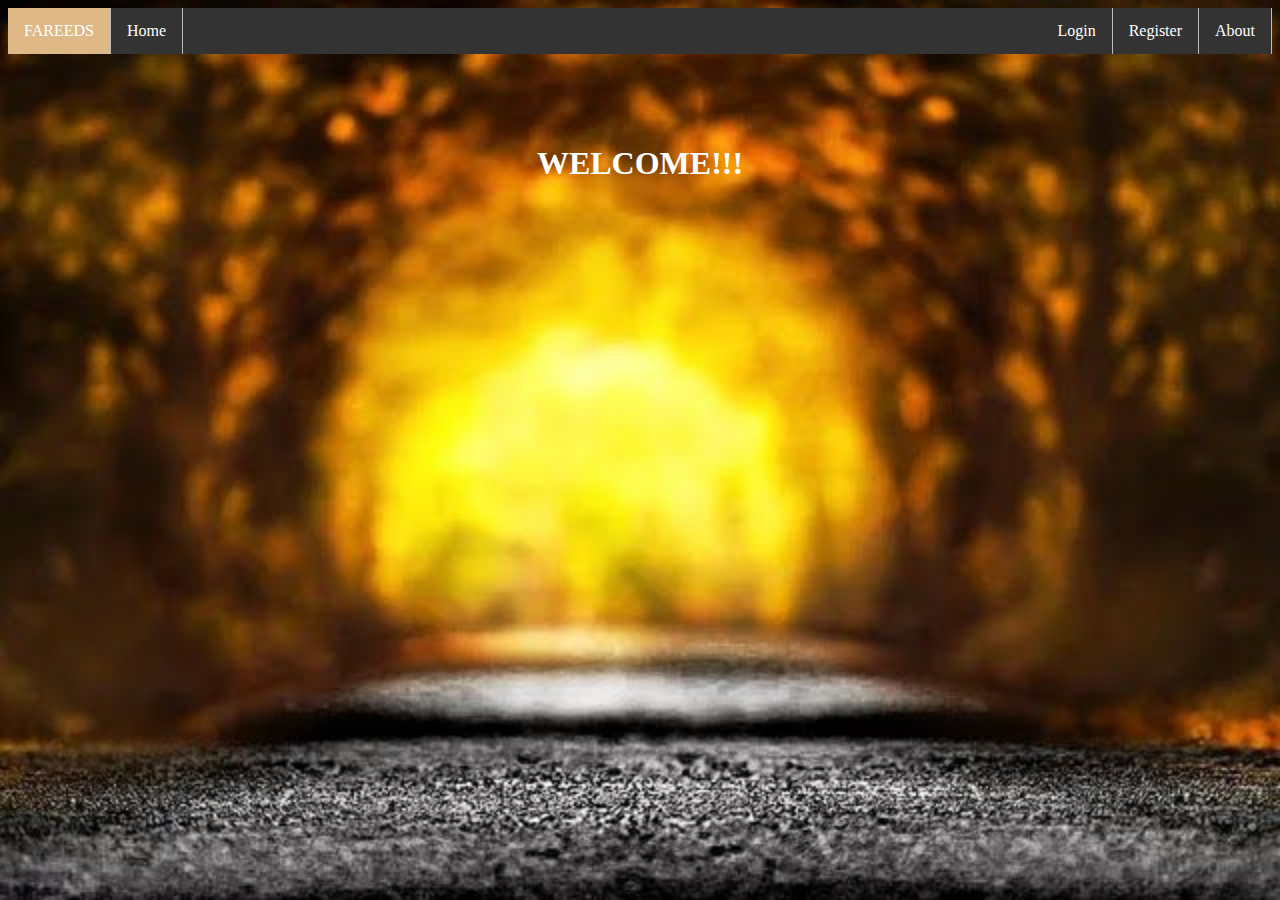
==== Farida/templates/index.html @ 43353b70 "Add files via upload" ====
<!DOCTYPE html>
<!DOCTYPE html>
<html>
  <head>
  <title>Home Page</title>
        <link rel="stylesheet" href="../stylesheets/index.css">
<style>

</style>
</head>
<body>

<ul>
  <li><a class="active" href="profile.html">FAREEDS</a></li>
  <li><a href="index.html">Home</a></li>
  <li style="float:right"><a href="/about">About</a></li>
  <li style="float:right"><a href="signup.html">Register</a></li>
  <li style="float:right"><a href="login.html">Login</a></li>
  <li style="float:right"><a href="/"></a></li>
</ul>
<div>
<h1 id="welcome">WELCOME!!!<h1>
</div>
</body>
</html>
---- Farida/stylesheets/index.css ----
ul {
  list-style-type: none;
  margin: 0;
  padding: 0;
  overflow: hidden;
  background-color: #333;
}

li {
  float: left;
  border-right:1px solid #bbb;
}

li:last-child {
  border-right: none;
}

li a {
  display: block;
  color: white;
  text-align: center;
  padding: 14px 16px;
  text-decoration: none;
}

li a:hover:not(.active) {
  background-color: #111;
}

.active {
  background-color: burlywood;
}

body {
  background-image: url("img.jpg");
  background-repeat: no-repeat;
  background-size: cover;
}

#welcome {
  padding: 70px 0;
  text-align: center;
  color: white;
}
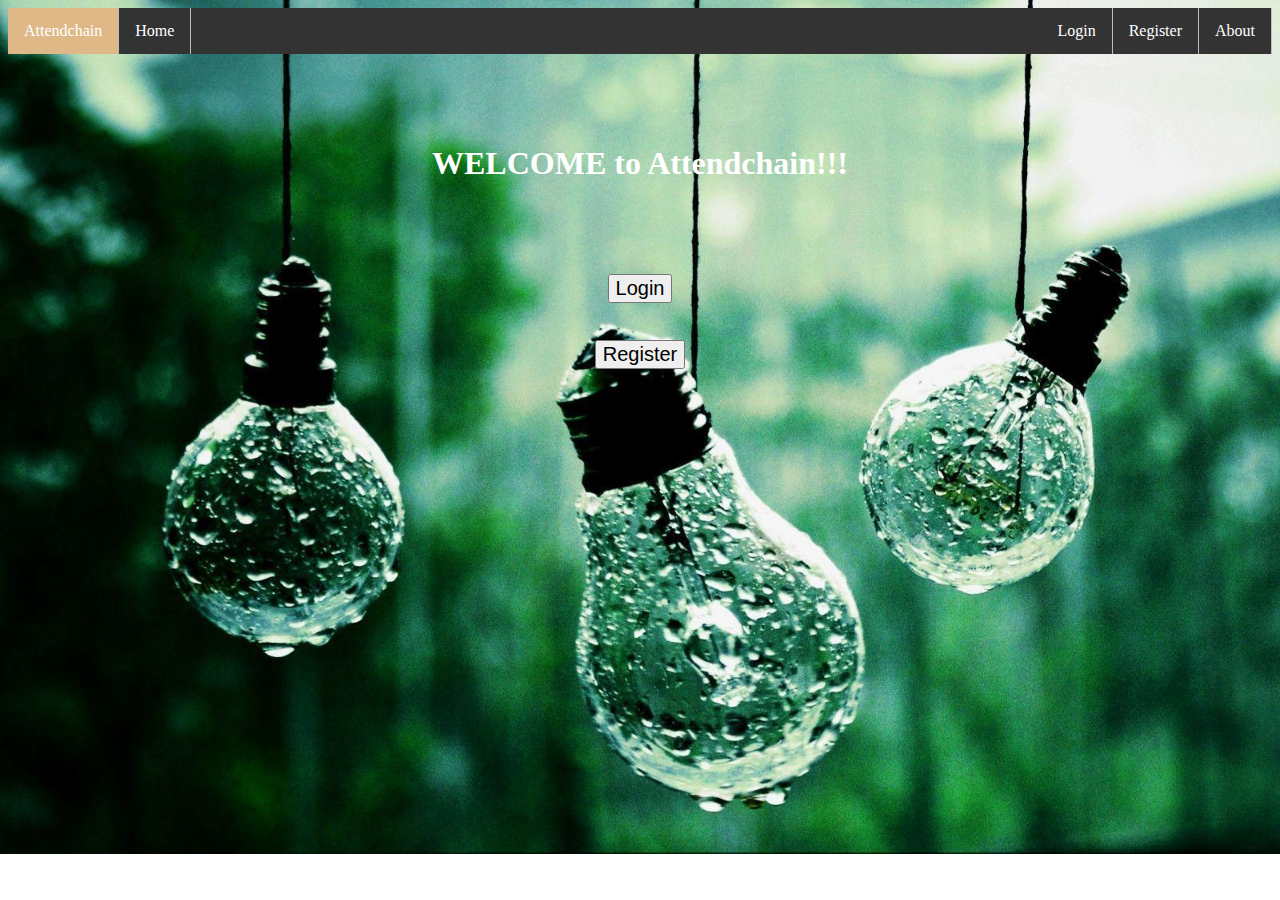
==== commit 4c8c5af4: "update files" ====
--- a/Farida/templates/index.html
+++ b/Farida/templates/index.html
@@ -11,7 +11,7 @@
 <body>
 
 <ul>
-  <li><a class="active" href="profile.html">FAREEDS</a></li>
+  <li><a class="active" href="profile.html">Attendchain</a></li>
   <li><a href="index.html">Home</a></li>
   <li style="float:right"><a href="/about">About</a></li>
   <li style="float:right"><a href="signup.html">Register</a></li>
@@ -19,7 +19,12 @@
   <li style="float:right"><a href="/"></a></li>
 </ul>
 <div>
-<h1 id="welcome">WELCOME!!!<h1>
+<h1 id="welcome">WELCOME to Attendchain!!!<h1>
+<div class="index-buttons">
+  <button>Login</button>
+  <br/>
+  <button>Register</button>
+</div>
 </div>
 </body>
 </html>
--- a/Farida/stylesheets/index.css
+++ b/Farida/stylesheets/index.css
@@ -42,3 +42,17 @@
   text-align: center;
   color: white;
 }
+
+/* .index-buttons {
+  text-align: center;
+}
+
+button {
+  position: absolute;
+  top: 50%;
+} */
+button{
+  margin:auto;
+  display:block;
+  font-size: 20px;
+}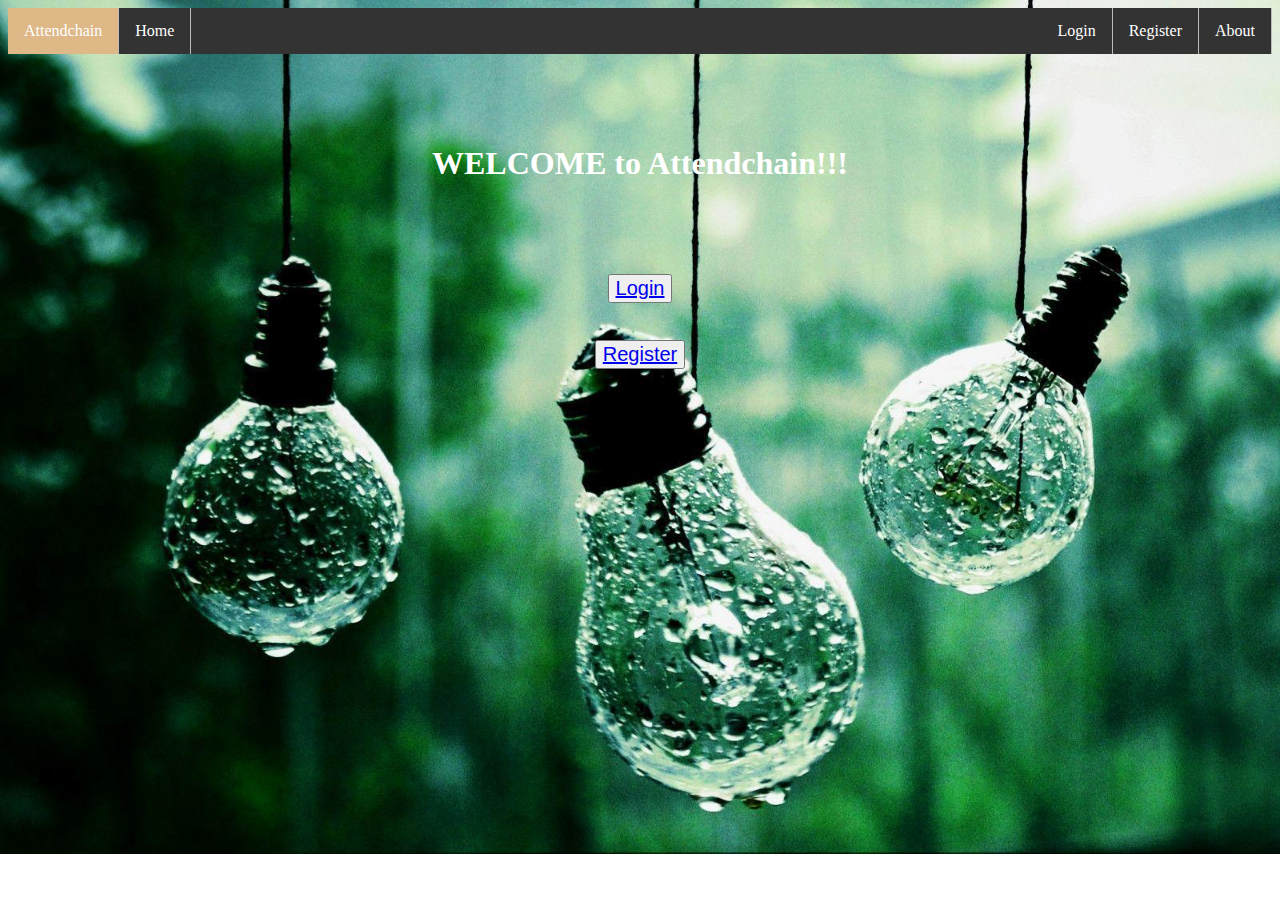
==== commit 7673d6c7: "mend" ====
--- a/Farida/templates/index.html
+++ b/Farida/templates/index.html
@@ -21,9 +21,9 @@
 <div>
 <h1 id="welcome">WELCOME to Attendchain!!!<h1>
 <div class="index-buttons">
-  <button>Login</button>
+  <button><a id="lgn" href="options.html">Login</a></button>
   <br/>
-  <button>Register</button>
+  <button><a href="signup.html">Register</a></button>
 </div>
 </div>
 </body>
